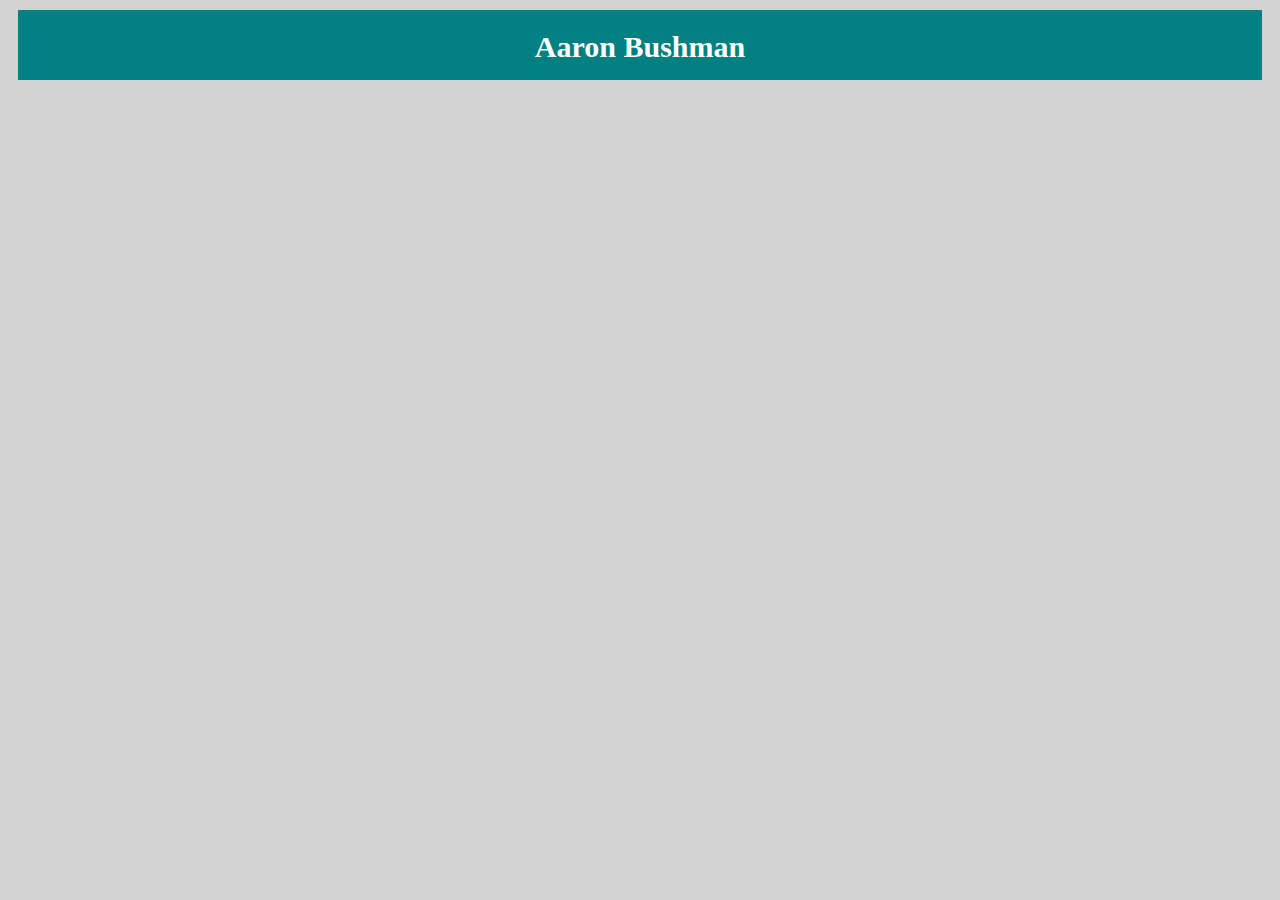
==== index.html @ 8e393ebe "adding code" ====
<!DOCTYPE html>

<html lang="en-us">
    <head>
        <meta charset="UTF-8">
        <title>About Me</title>
        <link rel="stylesheet" type="text/css" href="assets/css/style.css">
    </head>
    <body>
        <div id="name">Aaron Bushman</div>
    </body>
</html>
---- assets/css/style.css ----
* {
    box-sizing: border-box;
  }
  
body {
    background: lightgray;
}

#name {
    background: teal;
    font-weight: bolder;
    font-size: 30px;
    color: white;
    height: 70px;
    margin: 10px;
    text-align: center;
    padding: 20px;
}
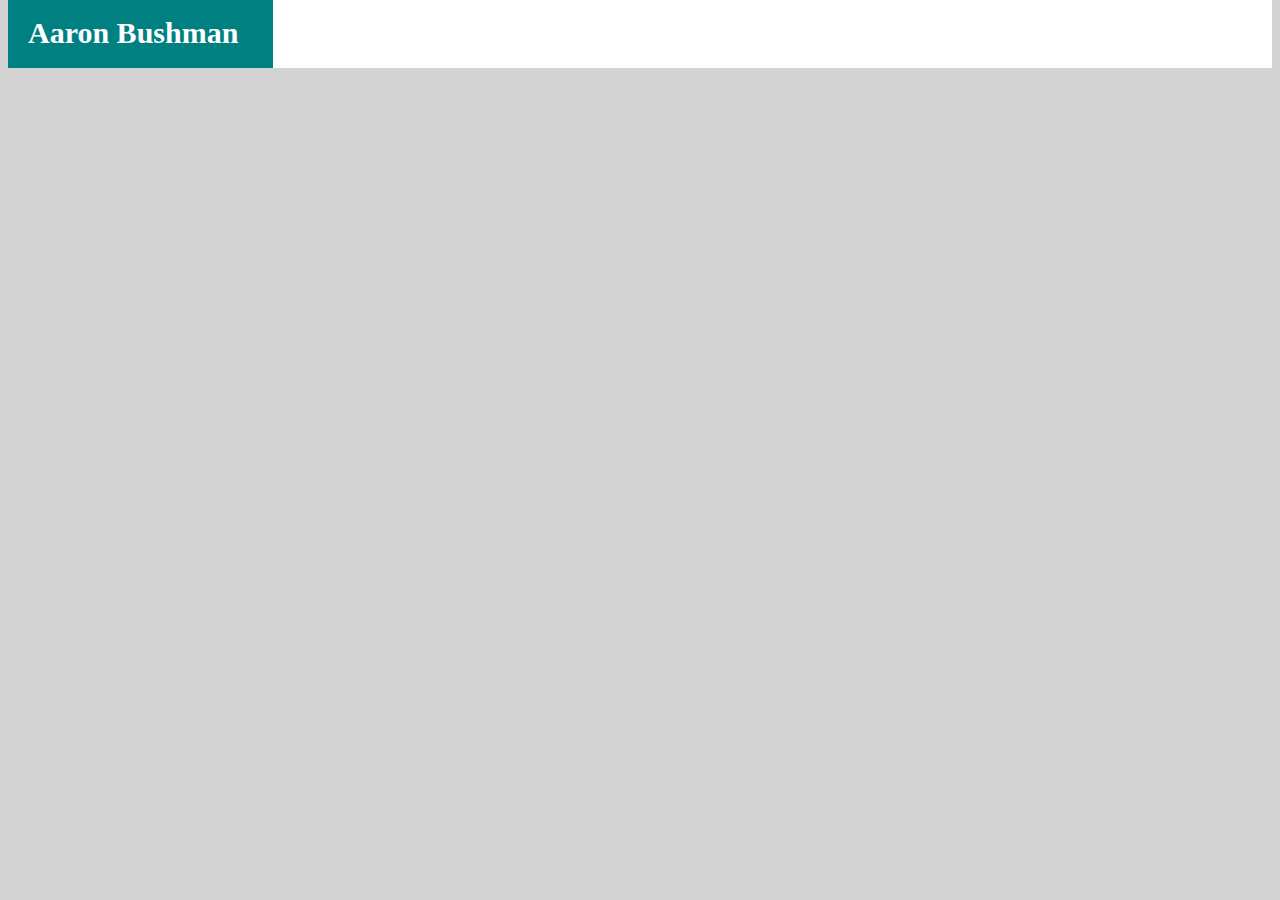
==== commit 3f50e275: "code updates" ====
--- a/index.html
+++ b/index.html
@@ -7,6 +7,10 @@
         <link rel="stylesheet" type="text/css" href="assets/css/style.css">
     </head>
     <body>
-        <div id="name">Aaron Bushman</div>
+        <section class="headingbar" id="topsection">
+            <div id="headerboxcenter">
+                <div id="name">Aaron Bushman</div>
+                </div>
+            </section>
     </body>
 </html>--- a/assets/css/style.css
+++ b/assets/css/style.css
@@ -12,7 +12,27 @@
     font-size: 30px;
     color: white;
     height: 70px;
-    margin: 10px;
+    width: 265px;
+    margin-top: -10px;
     text-align: center;
     padding: 20px;
+    border: 0;
+    position: relative;
+    float: unset; 
+    display: flex;
+    align-items: center;
+}
+
+section.headingbar {
+    background: white;
+    height: 70px;
+    width: 100%;
+    margin-top: -10px;
+    font-size: 20px;
+}
+
+#headerboxcenter {
+    background: white;
+    width: 960px;
+    height: 70px;
 }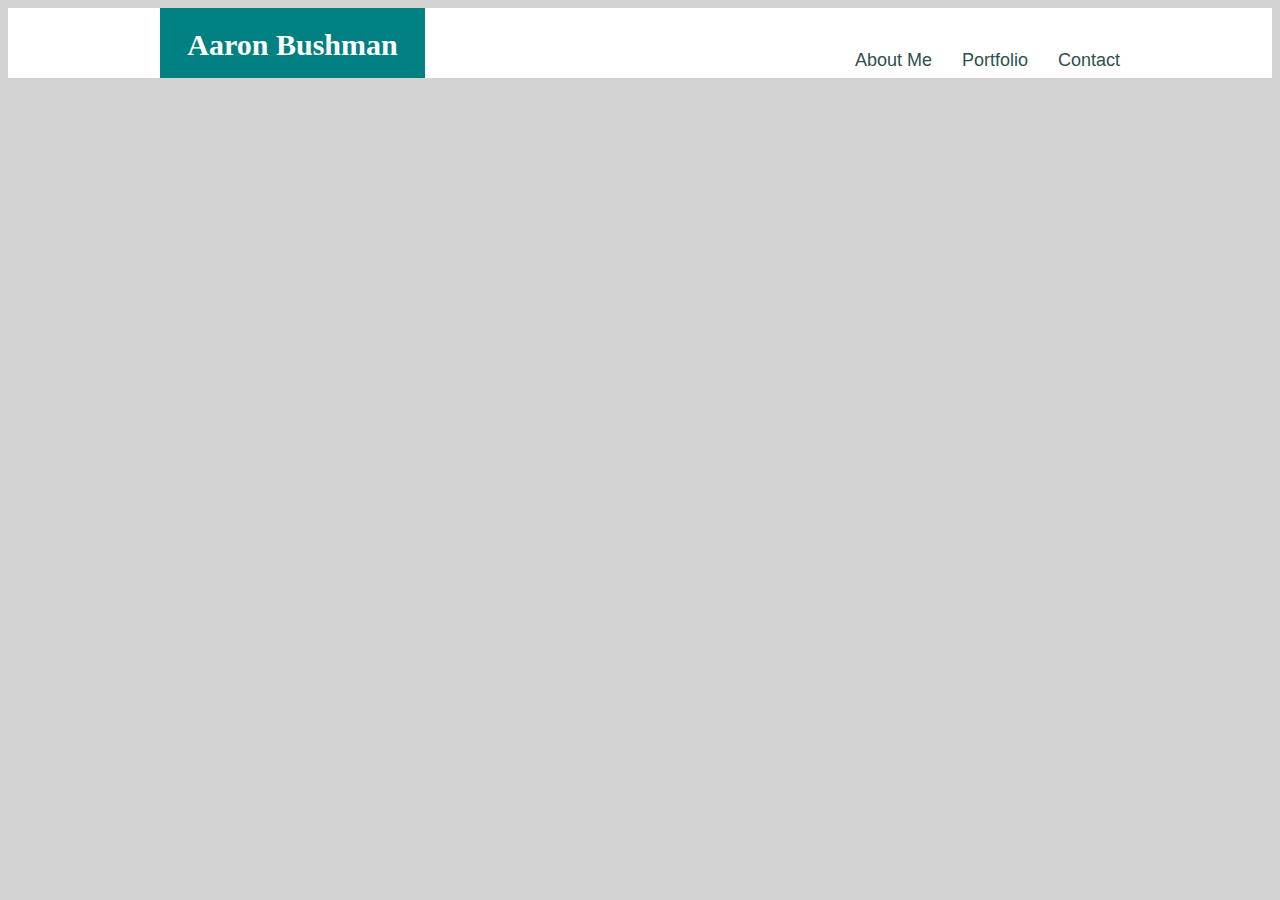
==== commit 3d568bd9: "code updates" ====
--- a/index.html
+++ b/index.html
@@ -7,10 +7,13 @@
         <link rel="stylesheet" type="text/css" href="assets/css/style.css">
     </head>
     <body>
-        <section class="headingbar" id="topsection">
+        <section id="topsection">
+            <div class="top">
             <div id="headerboxcenter">
                 <div id="name">Aaron Bushman</div>
-                </div>
-            </section>
+                <div id="links">About Me &nbsp&nbsp&nbsp&nbsp&nbspPortfolio &nbsp&nbsp&nbsp&nbsp&nbspContact</div>
+            </div>
+            </div>
+        </section>
     </body>
 </html>--- a/assets/css/style.css
+++ b/assets/css/style.css
@@ -13,26 +13,31 @@
     color: white;
     height: 70px;
     width: 265px;
-    margin-top: -10px;
     text-align: center;
     padding: 20px;
-    border: 0;
-    position: relative;
-    float: unset; 
-    display: flex;
-    align-items: center;
-}
-
-section.headingbar {
-    background: white;
-    height: 70px;
-    width: 100%;
-    margin-top: -10px;
-    font-size: 20px;
+    float: left 
 }
 
 #headerboxcenter {
     background: white;
     width: 960px;
     height: 70px;
+    margin: auto;
+}
+
+.top {
+    width: 100%;
+    height: 70px;
+    margin-top: 0;
+    background: white;  
+}
+
+#links {
+    font-family: Arial, Helvetica, sans-serif;
+    color: darkslategrey;
+    font-size: 18px;
+    background: white;
+    position: relative;
+    bottom: -42px;
+    float: right;
 }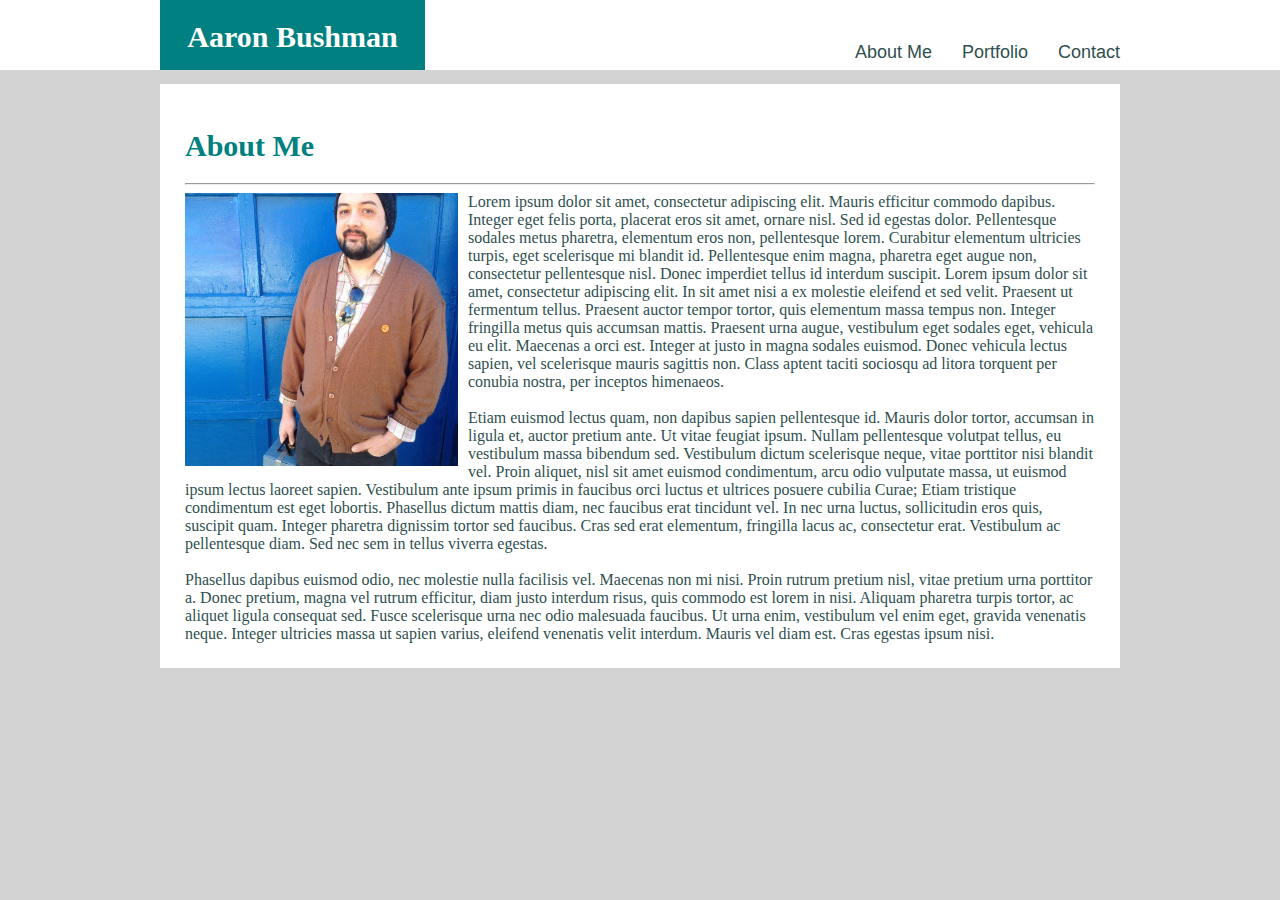
==== commit 0fbf480f: "more updates" ====
--- a/index.html
+++ b/index.html
@@ -15,5 +15,22 @@
             </div>
             </div>
         </section>
+        <section id="bodysection">
+            <br><br>
+            <div class="bodytext">
+                <h1>About Me</h1>
+                <hr>
+                <img  width="30%" height="70%" src="assets/images/me.jpg">
+                <article>Lorem ipsum dolor sit amet, consectetur adipiscing elit. Mauris efficitur commodo dapibus. Integer eget felis porta, placerat eros sit amet, ornare nisl. Sed id egestas dolor. Pellentesque sodales metus pharetra, elementum eros non, pellentesque lorem. Curabitur elementum ultricies turpis, eget scelerisque mi blandit id. Pellentesque enim magna, pharetra eget augue non, consectetur pellentesque nisl. Donec imperdiet tellus id interdum suscipit. Lorem ipsum dolor sit amet, consectetur adipiscing elit.
+
+                    In sit amet nisi a ex molestie eleifend et sed velit. Praesent ut fermentum tellus. Praesent auctor tempor tortor, quis elementum massa tempus non. Integer fringilla metus quis accumsan mattis. Praesent urna augue, vestibulum eget sodales eget, vehicula eu elit. Maecenas a orci est. Integer at justo in magna sodales euismod. Donec vehicula lectus sapien, vel scelerisque mauris sagittis non.
+                    
+                    Class aptent taciti sociosqu ad litora torquent per conubia nostra, per inceptos himenaeos.<br><br> Etiam euismod lectus quam, non dapibus sapien pellentesque id. Mauris dolor tortor, accumsan in ligula et, auctor pretium ante. Ut vitae feugiat ipsum. Nullam pellentesque volutpat tellus, eu vestibulum massa bibendum sed. Vestibulum dictum scelerisque neque, vitae porttitor nisi blandit vel. Proin aliquet, nisl sit amet euismod condimentum, arcu odio vulputate massa, ut euismod ipsum lectus laoreet sapien.
+                    
+                    Vestibulum ante ipsum primis in faucibus orci luctus et ultrices posuere cubilia Curae; Etiam tristique condimentum est eget lobortis. Phasellus dictum mattis diam, nec faucibus erat tincidunt vel. In nec urna luctus, sollicitudin eros quis, suscipit quam. Integer pharetra dignissim tortor sed faucibus. Cras sed erat elementum, fringilla lacus ac, consectetur erat. Vestibulum ac pellentesque diam.
+                    
+                    Sed nec sem in tellus viverra egestas. <br><br>Phasellus dapibus euismod odio, nec molestie nulla facilisis vel. Maecenas non mi nisi. Proin rutrum pretium nisl, vitae pretium urna porttitor a. Donec pretium, magna vel rutrum efficitur, diam justo interdum risus, quis commodo est lorem in nisi. Aliquam pharetra turpis tortor, ac aliquet ligula consequat sed. Fusce scelerisque urna nec odio malesuada faucibus. Ut urna enim, vestibulum vel enim eget, gravida venenatis neque. Integer ultricies massa ut sapien varius, eleifend venenatis velit interdum. Mauris vel diam est. Cras egestas ipsum nisi.</article>
+            </div>
+        </section>
     </body>
 </html>--- a/assets/css/style.css
+++ b/assets/css/style.css
@@ -29,7 +29,10 @@
     width: 100%;
     height: 70px;
     margin-top: 0;
-    background: white;  
+    background: white;
+    position: fixed;
+    top: 0;
+    left: 0;  
 }
 
 #links {
@@ -40,4 +43,25 @@
     position: relative;
     bottom: -42px;
     float: right;
+}
+
+.bodytext {
+    width: 960px;
+    height: auto;
+    margin: auto;
+    margin-top: 40px;
+    color: darkslategray;
+    background: white;
+    padding: 25px;
+}
+
+h1 {
+    color: teal;
+    font-size: 30px;
+}
+
+img {
+    float: left;
+    margin-right: 10px;
+    margin-bottom: 5px;
 }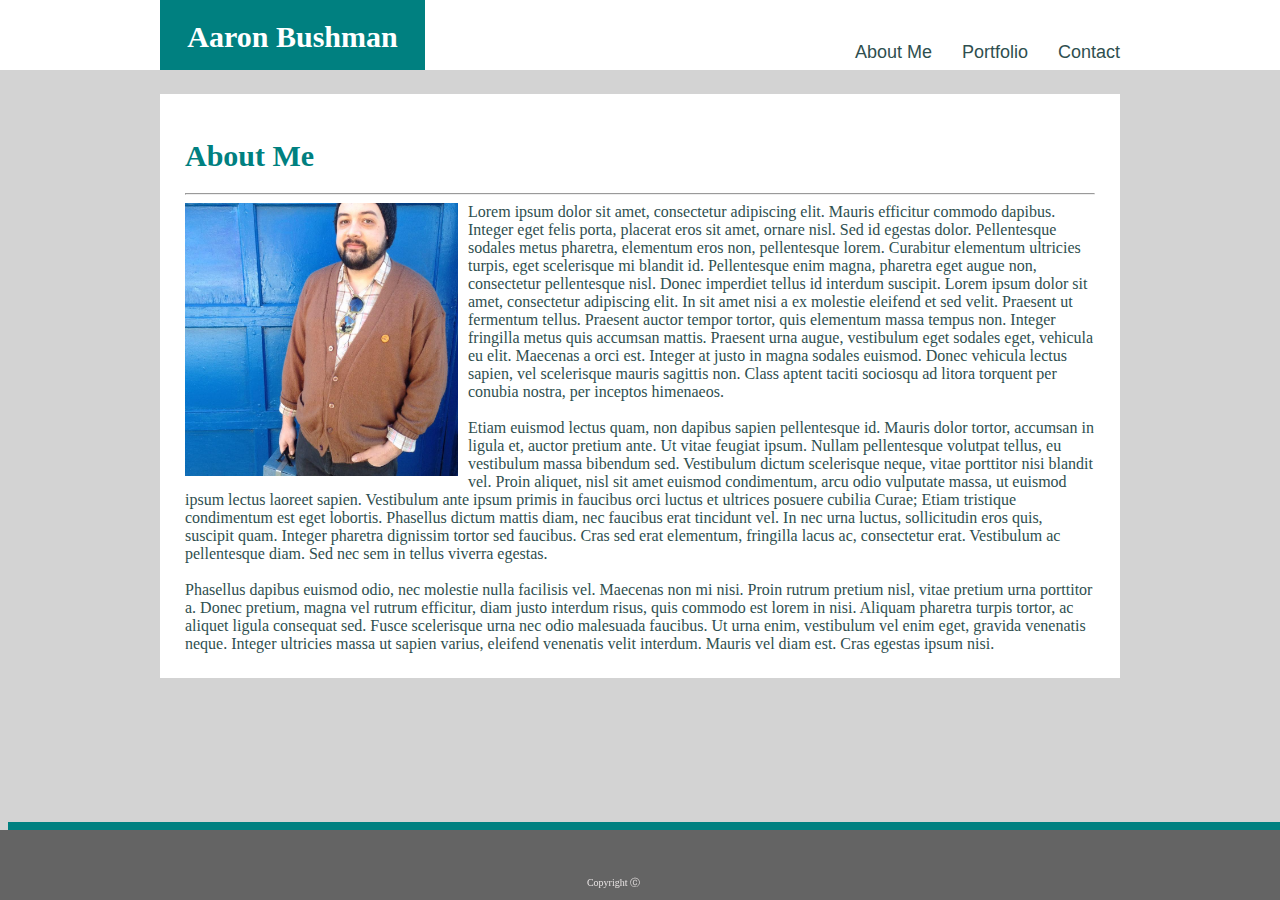
==== commit 0dacd21a: "finished page w/o links" ====
--- a/index.html
+++ b/index.html
@@ -32,5 +32,12 @@
                     Sed nec sem in tellus viverra egestas. <br><br>Phasellus dapibus euismod odio, nec molestie nulla facilisis vel. Maecenas non mi nisi. Proin rutrum pretium nisl, vitae pretium urna porttitor a. Donec pretium, magna vel rutrum efficitur, diam justo interdum risus, quis commodo est lorem in nisi. Aliquam pharetra turpis tortor, ac aliquet ligula consequat sed. Fusce scelerisque urna nec odio malesuada faucibus. Ut urna enim, vestibulum vel enim eget, gravida venenatis neque. Integer ultricies massa ut sapien varius, eleifend venenatis velit interdum. Mauris vel diam est. Cras egestas ipsum nisi.</article>
             </div>
         </section>
+        
+        <section id="bottomsection">
+            <div class="bar"></div>
+            <div class="bottom">
+                <p id="copyright">Copyright &#9400;</p>
+            </div>
+        </section>
     </body>
 </html>--- a/assets/css/style.css
+++ b/assets/css/style.css
@@ -25,7 +25,7 @@
     margin: auto;
 }
 
-.top {
+div.top {
     width: 100%;
     height: 70px;
     margin-top: 0;
@@ -49,7 +49,8 @@
     width: 960px;
     height: auto;
     margin: auto;
-    margin-top: 40px;
+    margin-top: 50px;
+    margin-bottom: 80px;
     color: darkslategray;
     background: white;
     padding: 25px;
@@ -64,4 +65,32 @@
     float: left;
     margin-right: 10px;
     margin-bottom: 5px;
+}
+
+div.bottom {
+    width: 100%;
+    height: 70px;
+    border: 15px teal;
+    padding: 0;
+    margin: 0;
+    background: rgba(26, 25, 25, 0.596);
+    position: fixed;
+    bottom: 0;
+    left: 0;  
+}
+
+div.bar {
+    height: 8px;
+    width: 100%;
+    background: teal;
+    position: fixed;
+    bottom: 70px;
+}
+
+#copyright {
+    position: absolute;
+    bottom: 0;
+    right: 50%;
+    font-size: 10px;
+    color: rgba(240, 236, 236, 0.932);
 }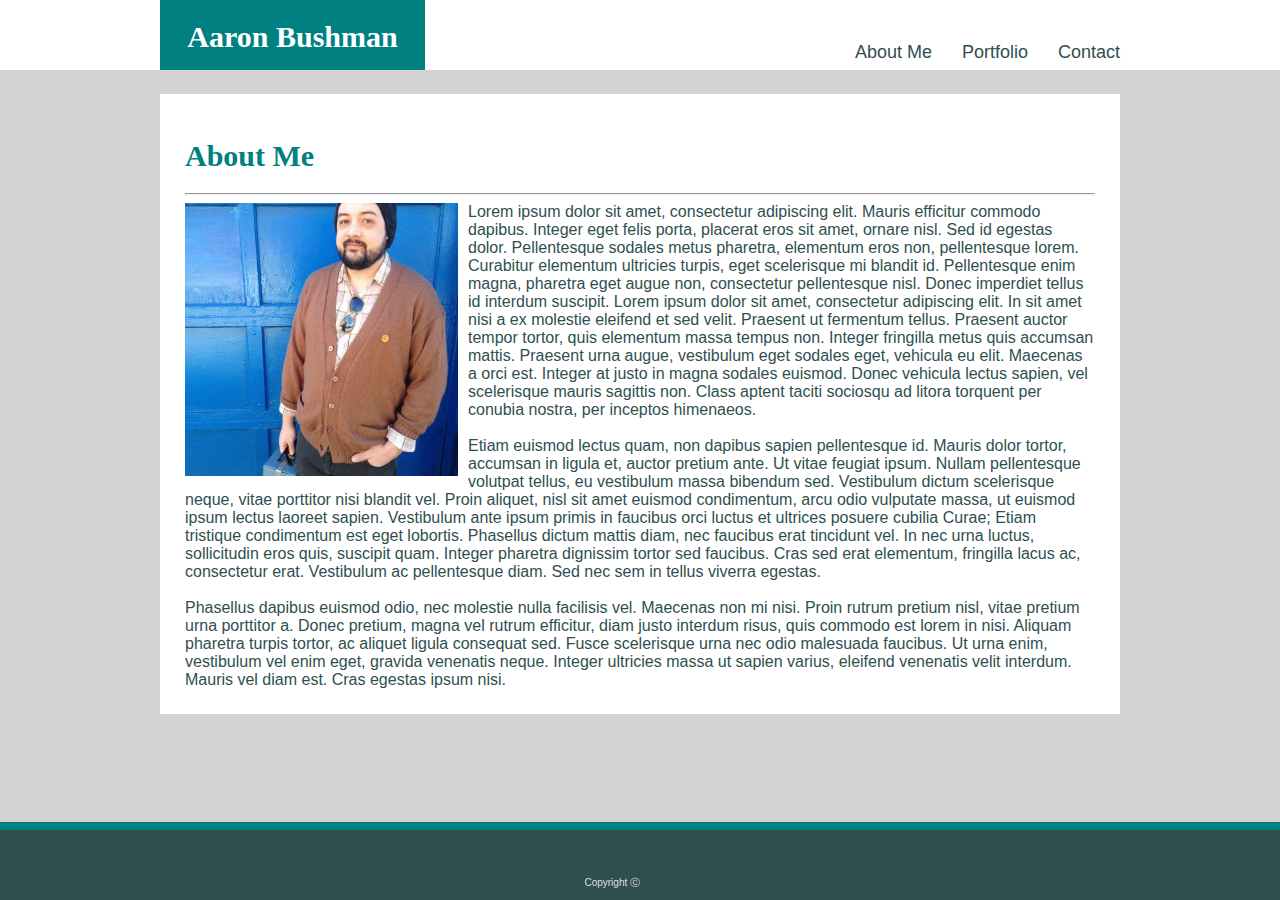
==== commit c227fd77: "beginning work on portfolio.html" ====
--- a/index.html
+++ b/index.html
@@ -20,7 +20,7 @@
             <div class="bodytext">
                 <h1>About Me</h1>
                 <hr>
-                <img  width="30%" height="70%" src="assets/images/me.jpg">
+                <img  width="30%" height="70%" class="img" src="assets/images/me.jpg">
                 <article>Lorem ipsum dolor sit amet, consectetur adipiscing elit. Mauris efficitur commodo dapibus. Integer eget felis porta, placerat eros sit amet, ornare nisl. Sed id egestas dolor. Pellentesque sodales metus pharetra, elementum eros non, pellentesque lorem. Curabitur elementum ultricies turpis, eget scelerisque mi blandit id. Pellentesque enim magna, pharetra eget augue non, consectetur pellentesque nisl. Donec imperdiet tellus id interdum suscipit. Lorem ipsum dolor sit amet, consectetur adipiscing elit.
 
                     In sit amet nisi a ex molestie eleifend et sed velit. Praesent ut fermentum tellus. Praesent auctor tempor tortor, quis elementum massa tempus non. Integer fringilla metus quis accumsan mattis. Praesent urna augue, vestibulum eget sodales eget, vehicula eu elit. Maecenas a orci est. Integer at justo in magna sodales euismod. Donec vehicula lectus sapien, vel scelerisque mauris sagittis non.
--- a/assets/css/style.css
+++ b/assets/css/style.css
@@ -15,7 +15,8 @@
     width: 265px;
     text-align: center;
     padding: 20px;
-    float: left 
+    float: left; 
+    z-index: 1;
 }
 
 #headerboxcenter {
@@ -33,6 +34,7 @@
     position: fixed;
     top: 0;
     left: 0;  
+    z-index: 1;
 }
 
 #links {
@@ -50,18 +52,21 @@
     height: auto;
     margin: auto;
     margin-top: 50px;
-    margin-bottom: 80px;
+    margin-bottom: 115px;
     color: darkslategray;
     background: white;
     padding: 25px;
+    font-family: Arial, Helvetica, sans-serif;
 }
 
 h1 {
     color: teal;
     font-size: 30px;
+    font-family: Georgia, 'Times New Roman', Times, serif
+
 }
 
-img {
+.img {
     float: left;
     margin-right: 10px;
     margin-bottom: 5px;
@@ -73,15 +78,17 @@
     border: 15px teal;
     padding: 0;
     margin: 0;
-    background: rgba(26, 25, 25, 0.596);
+    background: darkslategrey;
     position: fixed;
     bottom: 0;
-    left: 0;  
+    left: 0;
+    z-index: 1;
 }
 
 div.bar {
     height: 8px;
-    width: 100%;
+    width: 110%;
+    margin-left: -15px;
     background: teal;
     position: fixed;
     bottom: 70px;
@@ -93,4 +100,25 @@
     right: 50%;
     font-size: 10px;
     color: rgba(240, 236, 236, 0.932);
+    font-family: Arial, Helvetica, sans-serif;
+}
+
+.container {
+    height: 250px;
+    width: 300px;
+    padding: 20px;
+    position: relative;
+    text-align: center;
+    z-index: 0;
+}
+
+.imgtext {
+    background: teal;
+    color: white;
+    width: 300px;
+    height: 25px;
+    font-family: 'Times New Roman', Times, serif;
+    text-align: center;
+    position: absolute;
+    bottom: 40px;
 }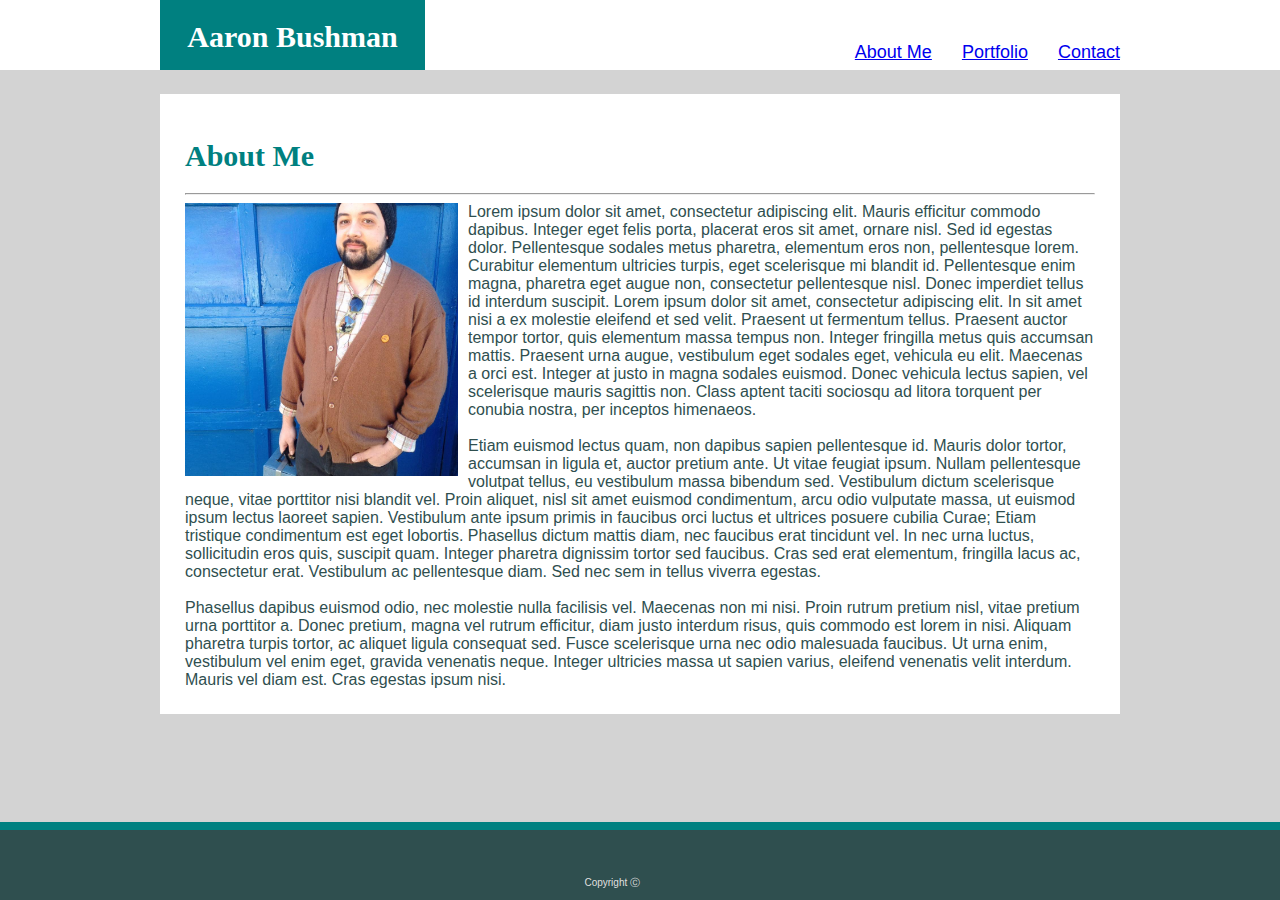
==== commit ca5c7b45: "updating contact" ====
--- a/index.html
+++ b/index.html
@@ -7,14 +7,14 @@
         <link rel="stylesheet" type="text/css" href="assets/css/style.css">
     </head>
     <body>
-        <section id="topsection">
-            <div class="top">
-            <div id="headerboxcenter">
-                <div id="name">Aaron Bushman</div>
-                <div id="links">About Me &nbsp&nbsp&nbsp&nbsp&nbspPortfolio &nbsp&nbsp&nbsp&nbsp&nbspContact</div>
-            </div>
-            </div>
-        </section>
+            <section id="topsection">
+                    <div class="top">
+                        <div id="headerboxcenter">
+                            <div id="name">Aaron Bushman</div>
+                            <div id="links"><a href="index.html">About Me</a> &nbsp&nbsp&nbsp&nbsp&nbsp<a href="portfolio.html">Portfolio</a> &nbsp&nbsp&nbsp&nbsp&nbsp<a href="contact.html">Contact</a></div>
+                        </div>
+                    </div>
+                </section>
         <section id="bodysection">
             <br><br>
             <div class="bodytext">
--- a/assets/css/style.css
+++ b/assets/css/style.css
@@ -87,8 +87,8 @@
 
 div.bar {
     height: 8px;
-    width: 110%;
-    margin-left: -15px;
+    width: 200%;
+    margin-left: -500px;
     background: teal;
     position: fixed;
     bottom: 70px;
@@ -106,19 +106,42 @@
 .container {
     height: 250px;
     width: 300px;
-    padding: 20px;
+    margin: 25px;
     position: relative;
-    text-align: center;
-    z-index: 0;
+    display: inline-block;
 }
 
 .imgtext {
-    background: teal;
+    background: rgba(0, 128, 128, 0.7);
     color: white;
     width: 300px;
-    height: 25px;
+    height: 40px;
     font-family: 'Times New Roman', Times, serif;
     text-align: center;
     position: absolute;
     bottom: 40px;
-}+    padding-top: 10px;
+    padding-bottom: 15px;
+}
+
+input[type=text], select, textarea {
+    width: 100%; 
+    padding: 12px;   
+    border: 1px solid #ccc; 
+    border-radius: 4px;    
+    margin-top: 6px; 
+    margin-bottom: 16px; 
+    resize: vertical;
+}
+
+
+input[type=submit] {
+    background-color: teal;
+    color: white;
+    padding: 12px 24px 12px 24px;
+    border: none;
+    border-radius: 0;
+    cursor: pointer;
+  }
+
+  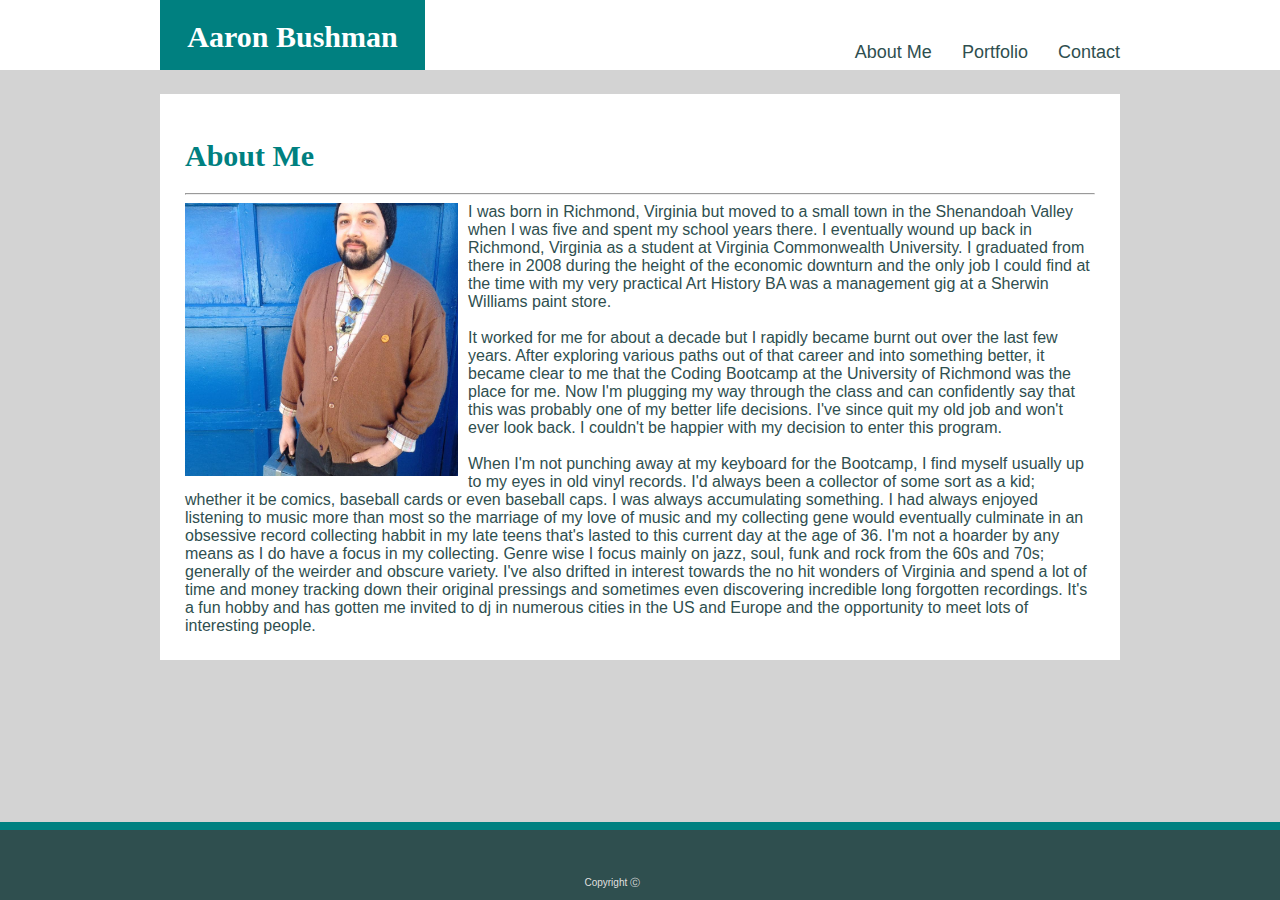
==== commit 2abc52ba: "final push for homework" ====
--- a/index.html
+++ b/index.html
@@ -1,43 +1,67 @@
 <!DOCTYPE html>
 
 <html lang="en-us">
-    <head>
-        <meta charset="UTF-8">
-        <title>About Me</title>
-        <link rel="stylesheet" type="text/css" href="assets/css/style.css">
-    </head>
-    <body>
-            <section id="topsection">
-                    <div class="top">
-                        <div id="headerboxcenter">
-                            <div id="name">Aaron Bushman</div>
-                            <div id="links"><a href="index.html">About Me</a> &nbsp&nbsp&nbsp&nbsp&nbsp<a href="portfolio.html">Portfolio</a> &nbsp&nbsp&nbsp&nbsp&nbsp<a href="contact.html">Contact</a></div>
-                        </div>
-                    </div>
-                </section>
-        <section id="bodysection">
-            <br><br>
-            <div class="bodytext">
-                <h1>About Me</h1>
-                <hr>
-                <img  width="30%" height="70%" class="img" src="assets/images/me.jpg">
-                <article>Lorem ipsum dolor sit amet, consectetur adipiscing elit. Mauris efficitur commodo dapibus. Integer eget felis porta, placerat eros sit amet, ornare nisl. Sed id egestas dolor. Pellentesque sodales metus pharetra, elementum eros non, pellentesque lorem. Curabitur elementum ultricies turpis, eget scelerisque mi blandit id. Pellentesque enim magna, pharetra eget augue non, consectetur pellentesque nisl. Donec imperdiet tellus id interdum suscipit. Lorem ipsum dolor sit amet, consectetur adipiscing elit.
 
-                    In sit amet nisi a ex molestie eleifend et sed velit. Praesent ut fermentum tellus. Praesent auctor tempor tortor, quis elementum massa tempus non. Integer fringilla metus quis accumsan mattis. Praesent urna augue, vestibulum eget sodales eget, vehicula eu elit. Maecenas a orci est. Integer at justo in magna sodales euismod. Donec vehicula lectus sapien, vel scelerisque mauris sagittis non.
-                    
-                    Class aptent taciti sociosqu ad litora torquent per conubia nostra, per inceptos himenaeos.<br><br> Etiam euismod lectus quam, non dapibus sapien pellentesque id. Mauris dolor tortor, accumsan in ligula et, auctor pretium ante. Ut vitae feugiat ipsum. Nullam pellentesque volutpat tellus, eu vestibulum massa bibendum sed. Vestibulum dictum scelerisque neque, vitae porttitor nisi blandit vel. Proin aliquet, nisl sit amet euismod condimentum, arcu odio vulputate massa, ut euismod ipsum lectus laoreet sapien.
-                    
-                    Vestibulum ante ipsum primis in faucibus orci luctus et ultrices posuere cubilia Curae; Etiam tristique condimentum est eget lobortis. Phasellus dictum mattis diam, nec faucibus erat tincidunt vel. In nec urna luctus, sollicitudin eros quis, suscipit quam. Integer pharetra dignissim tortor sed faucibus. Cras sed erat elementum, fringilla lacus ac, consectetur erat. Vestibulum ac pellentesque diam.
-                    
-                    Sed nec sem in tellus viverra egestas. <br><br>Phasellus dapibus euismod odio, nec molestie nulla facilisis vel. Maecenas non mi nisi. Proin rutrum pretium nisl, vitae pretium urna porttitor a. Donec pretium, magna vel rutrum efficitur, diam justo interdum risus, quis commodo est lorem in nisi. Aliquam pharetra turpis tortor, ac aliquet ligula consequat sed. Fusce scelerisque urna nec odio malesuada faucibus. Ut urna enim, vestibulum vel enim eget, gravida venenatis neque. Integer ultricies massa ut sapien varius, eleifend venenatis velit interdum. Mauris vel diam est. Cras egestas ipsum nisi.</article>
+<head>
+    <meta charset="UTF-8">
+    <title>About Me</title>
+    <link rel="stylesheet" type="text/css" href="assets/css/style.css">
+</head>
+
+<body>
+    <section id="topsection">
+        <div class="top">
+            <div id="headerboxcenter">
+                <div id="name">Aaron Bushman</div>
+                <div id="links"><a href="index.html">About Me</a> &nbsp&nbsp&nbsp&nbsp&nbsp<a
+                        href="portfolio.html">Portfolio</a> &nbsp&nbsp&nbsp&nbsp&nbsp<a href="contact.html">Contact</a>
+                </div>
             </div>
-        </section>
-        
-        <section id="bottomsection">
-            <div class="bar"></div>
-            <div class="bottom">
-                <p id="copyright">Copyright &#9400;</p>
-            </div>
-        </section>
-    </body>
+        </div>
+    </section>
+    <section id="bodysection">
+        <br><br>
+        <div class="bodytext">
+            <h1>About Me</h1>
+            <hr>
+            <img width="30%" height="70%" class="img" src="assets/images/me.jpg">
+            <article>I was born in Richmond, Virginia but moved to a small town in the Shenandoah Valley when I was five
+                and spent my school years there. I eventually wound up back in Richmond, Virginia as a student at
+                Virginia
+                Commonwealth University. I graduated from there in 2008 during the height of the economic downturn and
+                the only job I could find at the time with my very practical Art History BA was a management gig at a
+                Sherwin Williams paint store.
+                <br>
+                <br>
+                It worked for me for about a decade but I rapidly became burnt out over the last few years. After
+                exploring
+                various paths out of that career and into something better, it became clear to me that the Coding
+                Bootcamp at the University of Richmond was the place for me. Now I'm plugging my way through the class
+                and can confidently say that this was probably one of my better life decisions. I've since quit my old
+                job and won't ever look back. I couldn't be happier with my decision to enter this program.
+                <br>
+                <br>
+                When I'm not punching away at my keyboard for the Bootcamp, I find myself usually up to my eyes in old
+                vinyl records. I'd always been a collector of some sort as a kid; whether it be comics, baseball cards
+                or even baseball caps. I was always accumulating something. I had always enjoyed listening to music more
+                than most so the marriage of my love of music and my collecting gene would eventually culminate in an
+                obsessive record collecting habbit in my late teens that's lasted to this current day at the age of 36.
+                I'm not a hoarder by any means as I do have a focus in my collecting. Genre wise I focus mainly on jazz,
+                soul, funk and rock from the 60s and 70s; generally of the weirder and obscure variety. I've also
+                drifted in interest towards the no hit wonders of Virginia and spend a lot of time and money tracking
+                down their original pressings and sometimes even discovering incredible long forgotten recordings. It's
+                a fun hobby and has gotten me invited to dj in numerous cities in the US and Europe and the opportunity
+                to meet lots of interesting people.
+            </article>
+        </div>
+    </section>
+
+    <section id="bottomsection">
+        <div class="bar"></div>
+        <div class="bottom">
+            <p id="copyright">Copyright &#9400;</p>
+        </div>
+    </section>
+</body>
+
 </html>--- a/assets/css/style.css
+++ b/assets/css/style.css
@@ -3,7 +3,8 @@
   }
   
 body {
-    background: lightgray;
+    background-image: ("Basic_Profile/assets/images/background.gif"); /*I could never get the background image to load for some reason*/
+    background-color: lightgray;
 }
 
 #name {
@@ -144,4 +145,7 @@
     cursor: pointer;
   }
 
-  +  a {
+      text-decoration: none;
+      color: darkslategray;
+  }